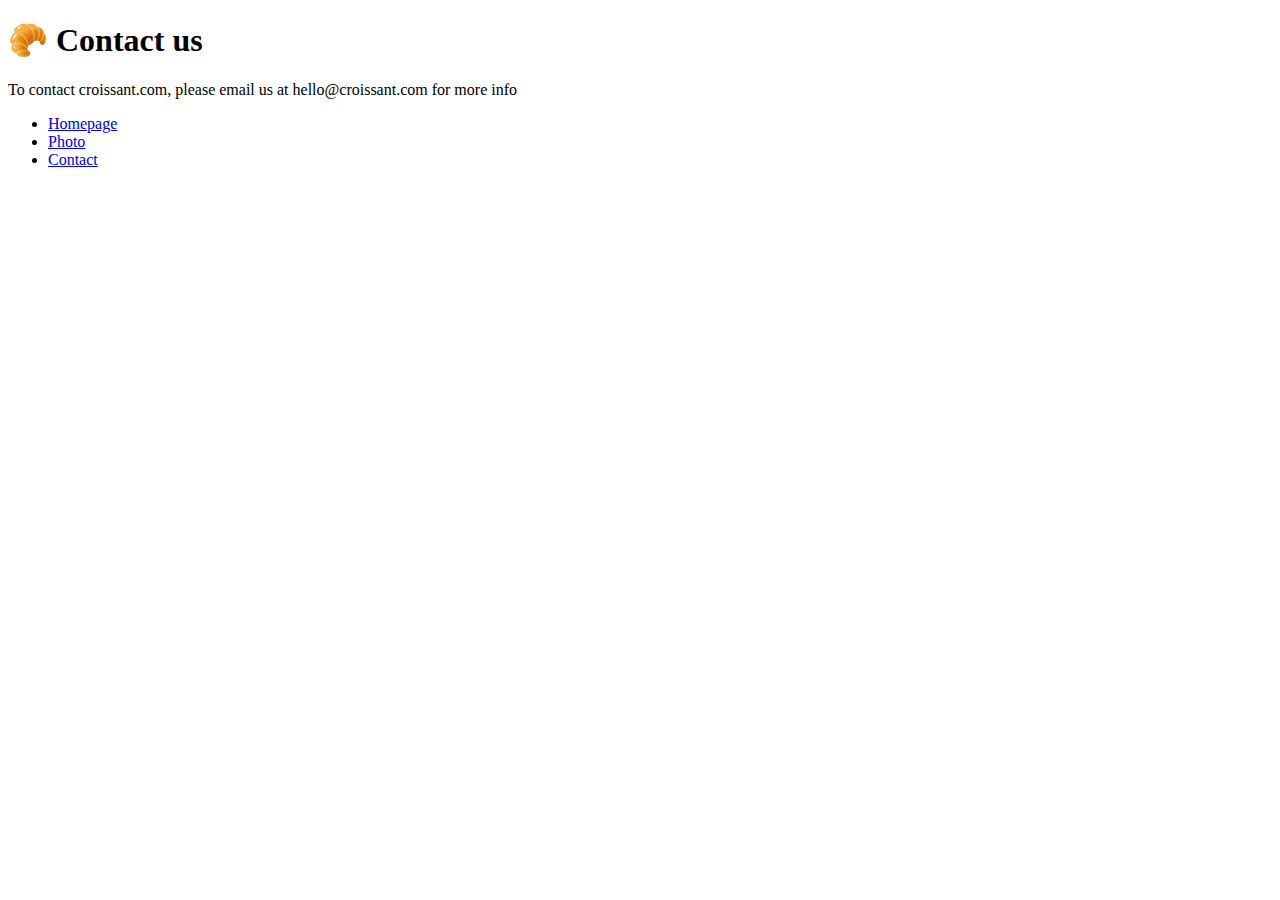
==== html/contact.html @ da6b1113 "editing basic layout and contents" ====
<!DOCTYPE html>
<html lang="en">
  <head>
    <meta charset="UTF-8" />
    <meta http-equiv="X-UA-Compatible" content="IE=edge" />
    <meta name="viewport" content="width=device-width, initial-scale=1.0" />
    <title>Contact Us</title>
  </head>
  <body>
    <div>
      <h1>🥐 Contact us</h1>
      <p>
        To contact croissant.com, please email us at hello@croissant.com for
        more info
      </p>
      <ul>
        <li><a href="/index.html">Homepage</a></li>
        <li><a href="/html/photo.html">Photo</a></li>
        <li><a href="/html/contact.html">Contact</a></li>
      </ul>
    </div>
  </body>
</html>
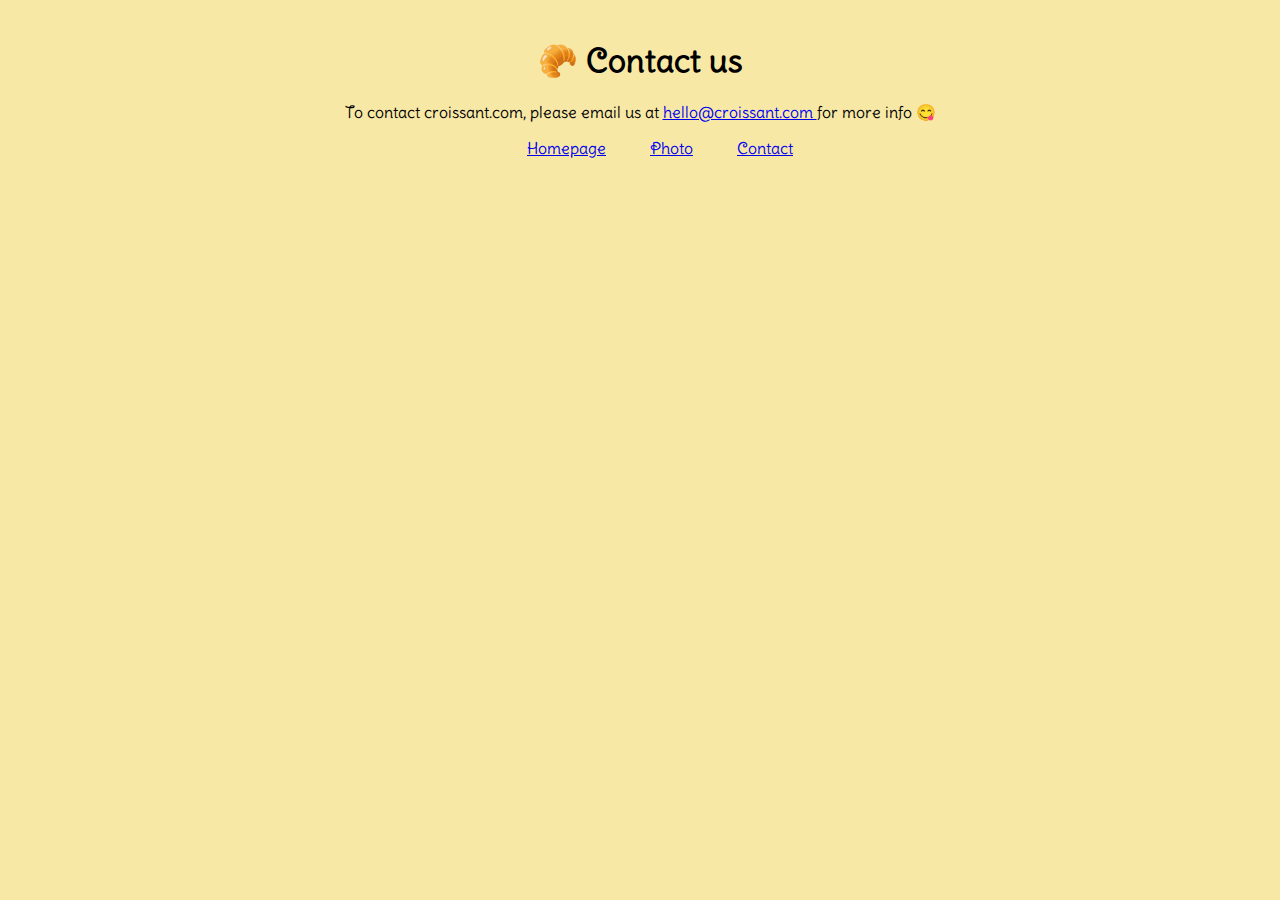
==== commit 78df2447: "edited the styling" ====
--- a/html/contact.html
+++ b/html/contact.html
@@ -4,14 +4,23 @@
     <meta charset="UTF-8" />
     <meta http-equiv="X-UA-Compatible" content="IE=edge" />
     <meta name="viewport" content="width=device-width, initial-scale=1.0" />
+    <link rel="stylesheet" href="/css/styles.css" />
+    <link rel="preconnect" href="https://fonts.gstatic.com" />
+    <link
+      href="https://fonts.googleapis.com/css2?family=Delius+Swash+Caps&display=swap"
+      rel="stylesheet"
+    />
     <title>Contact Us</title>
   </head>
   <body>
     <div>
       <h1>🥐 Contact us</h1>
       <p>
-        To contact croissant.com, please email us at hello@croissant.com for
-        more info
+        To contact croissant.com, please email us at
+        <a href="mailto:hello@croissant.com" title="write us">
+          hello@croissant.com
+        </a>
+        for more info 😋
       </p>
       <ul>
         <li><a href="/index.html">Homepage</a></li>
--- a/css/styles.css
+++ b/css/styles.css
@@ -0,0 +1,19 @@
+body {
+  background: #f8e8a6;
+  font-family: "Delius Swash Caps", cursive;
+  text-align: center;
+  margin-top: 40px;
+}
+
+li {
+  list-style: none;
+  display: inline-block;
+  padding: 0 20px;
+}
+
+img {
+  max-width: 100%;
+  border-radius: 10px;
+  display: block;
+  margin: 30px auto;
+}
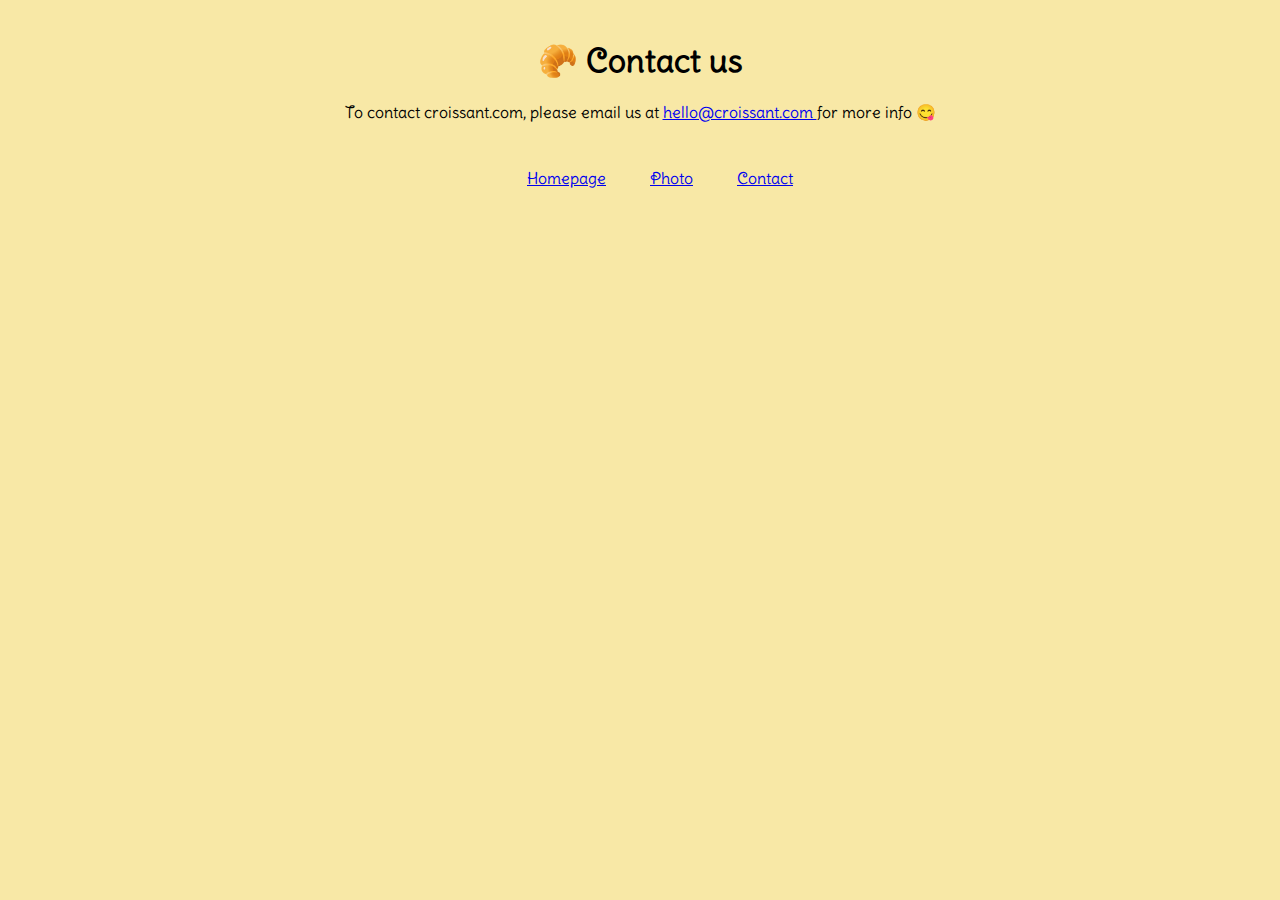
==== commit eed330f3: "made this project more SEO friendly" ====
--- a/html/contact.html
+++ b/html/contact.html
@@ -10,7 +10,7 @@
       href="https://fonts.googleapis.com/css2?family=Delius+Swash+Caps&display=swap"
       rel="stylesheet"
     />
-    <title>Contact Us</title>
+    <title>Contact Us - croissant.com</title>
   </head>
   <body>
     <div>
--- a/css/styles.css
+++ b/css/styles.css
@@ -9,6 +9,7 @@
   list-style: none;
   display: inline-block;
   padding: 0 20px;
+  margin-top: 30px;
 }
 
 img {
